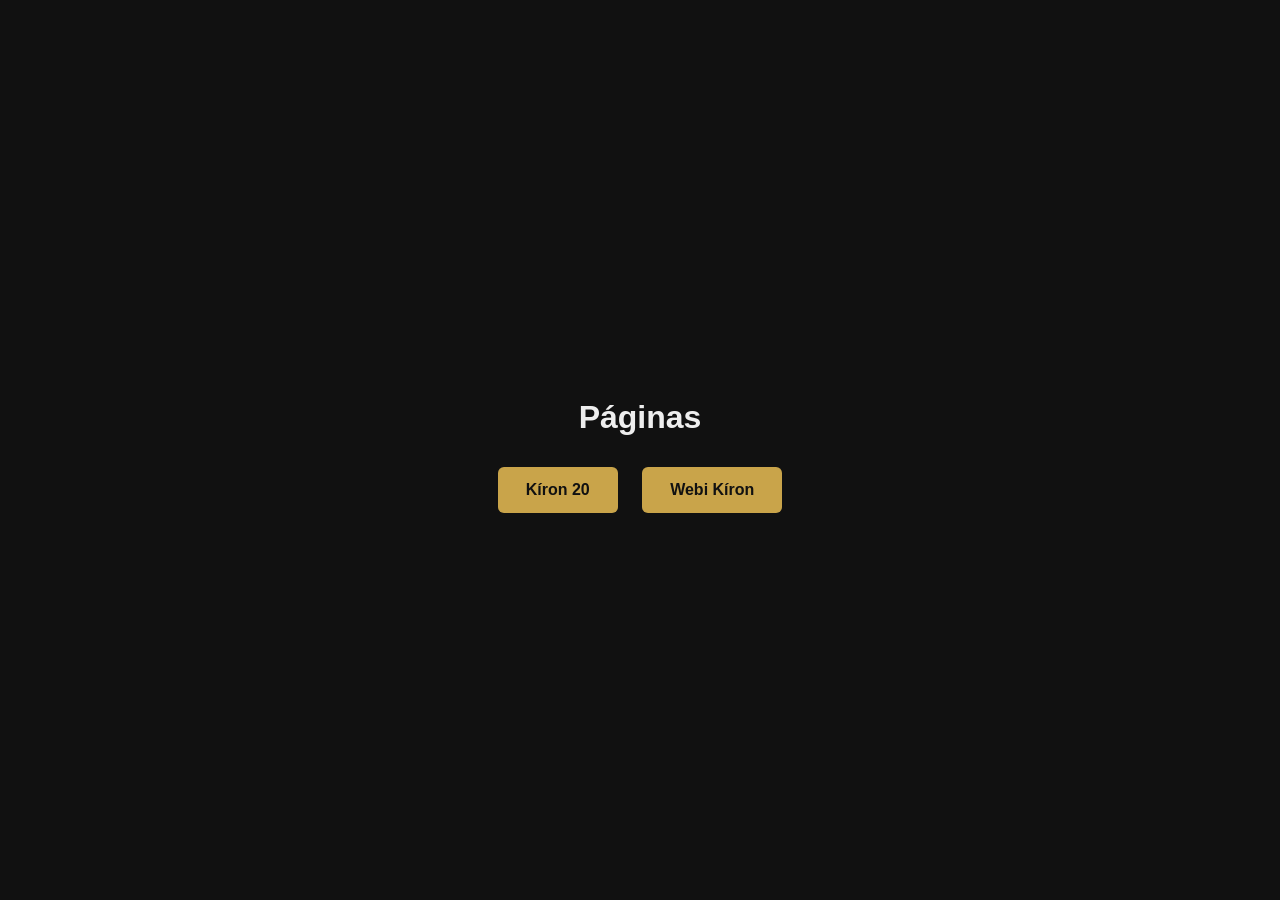
==== index.html @ a5f104c2 "Landing pages: Kíron 20 e Webi Kíron (exports estáticos do Leadpages) Generated with [Devin](https:/" ====
<!DOCTYPE html>
<html lang="pt-BR">
<head>
  <meta charset="UTF-8">
  <meta name="viewport" content="width=device-width, initial-scale=1.0">
  <title>Alexandra Solnado — Páginas</title>
  <style>
    body { font-family: 'Open Sans', Arial, sans-serif; display: flex; min-height: 100vh; margin: 0; align-items: center; justify-content: center; background: #111; color: #eee; }
    .box { text-align: center; }
    a { display: inline-block; margin: 10px; padding: 14px 28px; background: #c9a44a; color: #111; text-decoration: none; border-radius: 6px; font-weight: bold; }
    a:hover { background: #e0bc60; }
  </style>
</head>
<body>
  <div class="box">
    <h1>Páginas</h1>
    <a href="./k20/">Kíron 20</a>
    <a href="./webikiron/">Webi Kíron</a>
  </div>
</body>
</html>
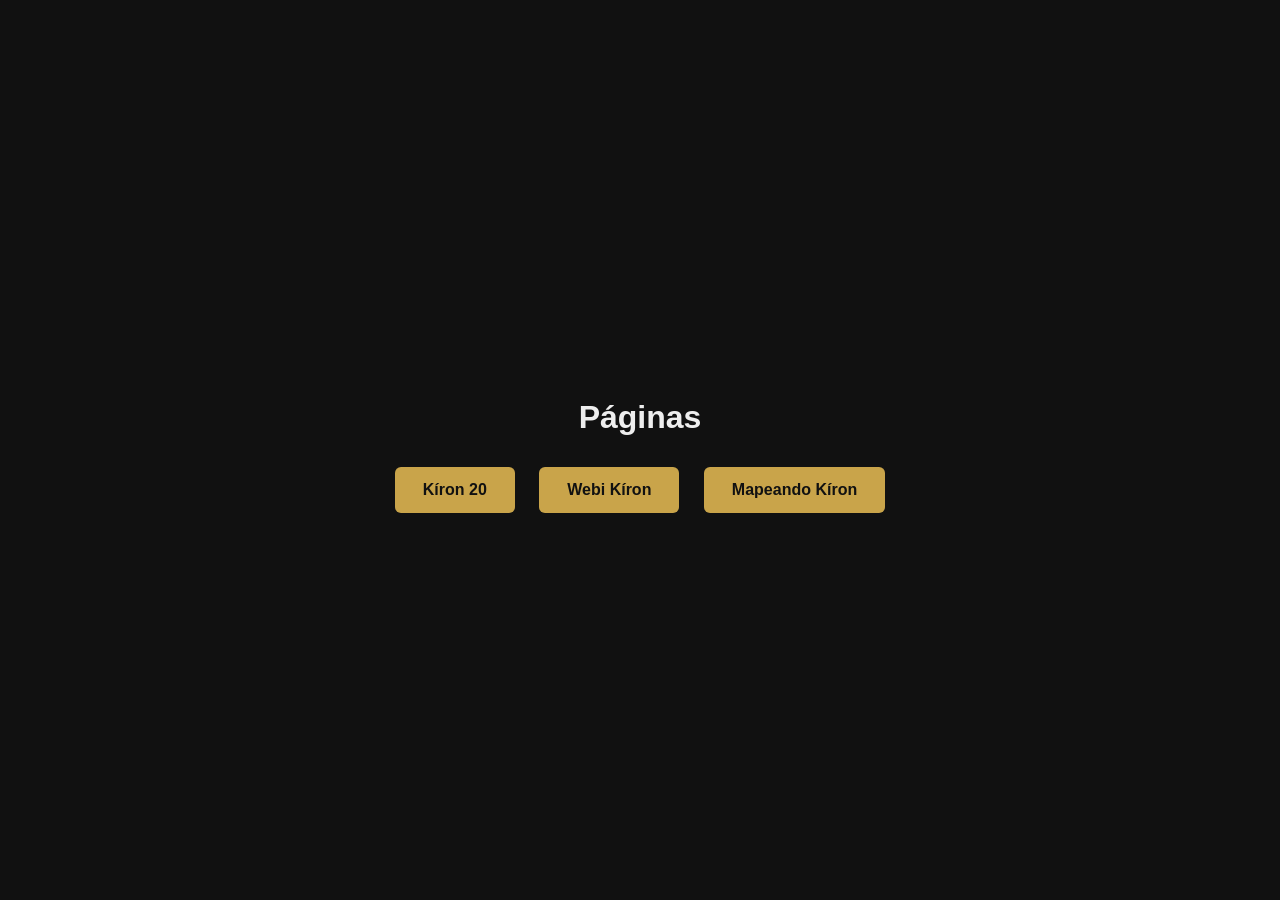
==== commit abede6bf: "Adiciona landing page Mapeando Kíron espelhada do Leadpages Generated with [Devin](https://devin.ai)" ====
--- a/index.html
+++ b/index.html
@@ -16,6 +16,7 @@
     <h1>Páginas</h1>
     <a href="./k20/">Kíron 20</a>
     <a href="./webikiron/">Webi Kíron</a>
+    <a href="./mapeando-kiron/">Mapeando Kíron</a>
   </div>
 </body>
 </html>
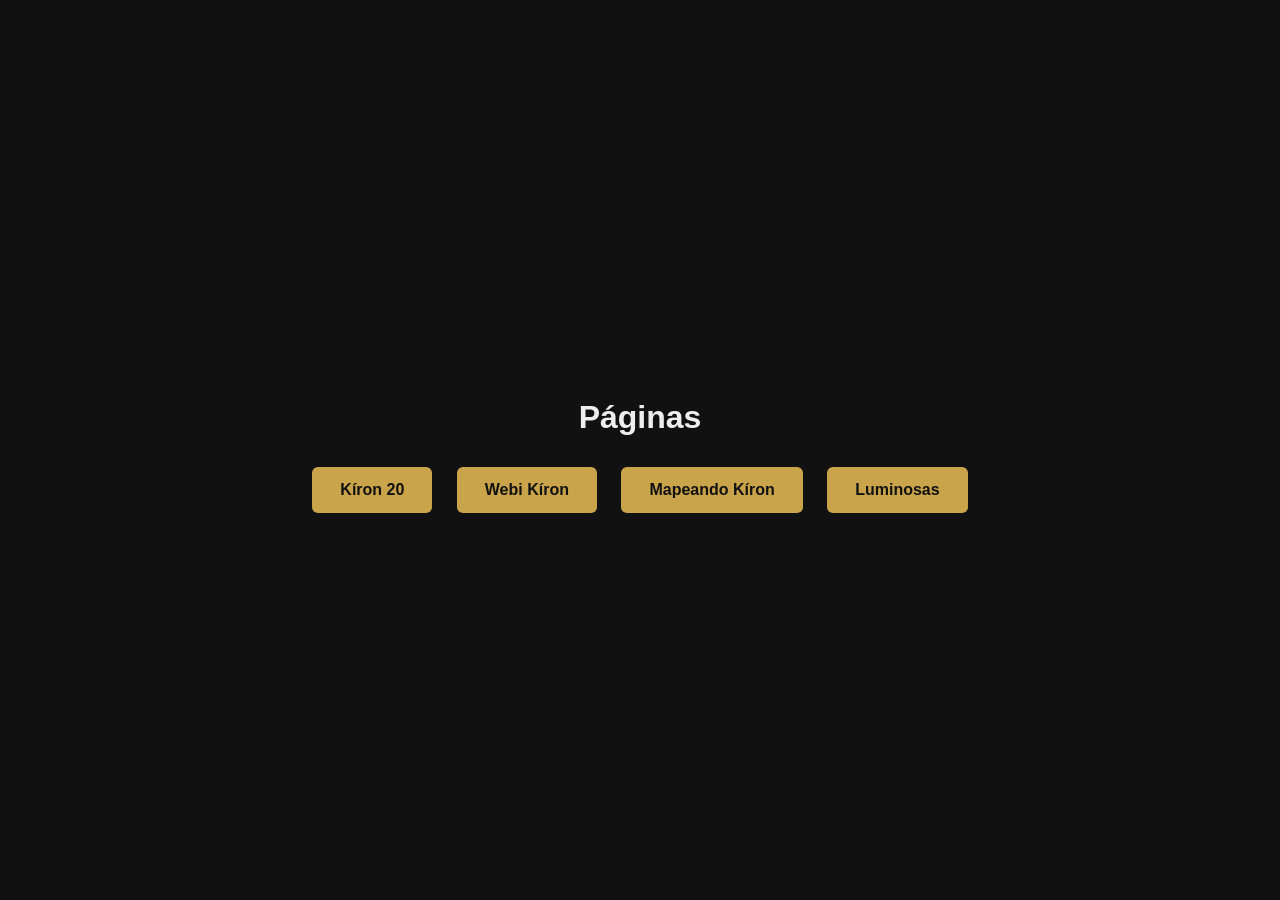
==== commit 631d7089: "Adiciona página Luminosas (build estático do projeto pages) Generated with [Devin](https://devin.ai)" ====
--- a/index.html
+++ b/index.html
@@ -17,6 +17,7 @@
     <a href="./k20/">Kíron 20</a>
     <a href="./webikiron/">Webi Kíron</a>
     <a href="./mapeando-kiron/">Mapeando Kíron</a>
+    <a href="./luminosas/">Luminosas</a>
   </div>
 </body>
 </html>
